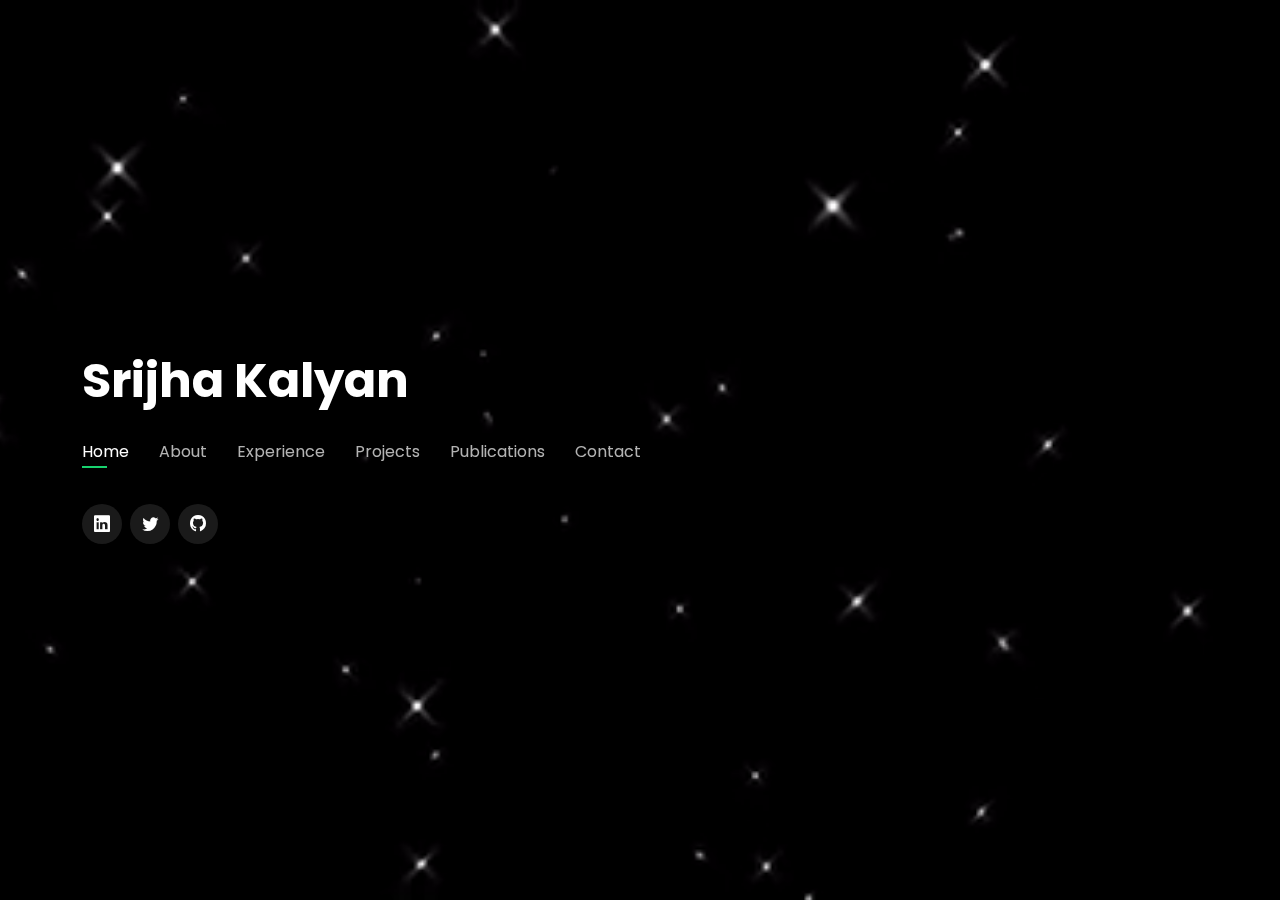
==== index.html @ 7ed0d9ac "Update index.html" ====
<!DOCTYPE html>
<html lang="en">

<head>
  <meta charset="utf-8">
  <meta content="width=device-width, initial-scale=1.0" name="viewport">

  <title>Srijha Kalyan</title>
  <meta content="" name="description">
  <meta content="" name="keywords">

  <!-- Favicons -->
  <link href="assets/img/favicon.png" rel="icon">
  <link href="assets/img/apple-touch-icon.png" rel="apple-touch-icon">

  <!-- Google Fonts -->
  <link href="https://fonts.googleapis.com/css?family=Open+Sans:300,300i,400,400i,600,600i,700,700i|Raleway:300,300i,400,400i,500,500i,600,600i,700,700i|Poppins:300,300i,400,400i,500,500i,600,600i,700,700i" rel="stylesheet">

  <!-- Vendor CSS Files -->
  <link href="assets/vendor/bootstrap/css/bootstrap.min.css" rel="stylesheet">
  <link href="assets/vendor/bootstrap-icons/bootstrap-icons.css" rel="stylesheet">
  <link href="assets/vendor/boxicons/css/boxicons.min.css" rel="stylesheet">
  <link href="assets/vendor/glightbox/css/glightbox.min.css" rel="stylesheet">
  <link href="assets/vendor/remixicon/remixicon.css" rel="stylesheet">
  <link href="assets/vendor/swiper/swiper-bundle.min.css" rel="stylesheet">

  <!-- Template Main CSS File -->
  <link href="assets/css/style.css" rel="stylesheet">

</head>

<body>

  <!-- ======= Header ======= -->
  <header id="header">
    <div class="container">

      <h1><a href="index.html">Srijha Kalyan</a></h1>
      <!-- Uncomment below if you prefer to use an image logo -->
      <!-- <a href="index.html" class="mr-auto"><img src="assets/img/logo.png" alt="" class="img-fluid"></a> -->

      <nav id="navbar" class="navbar">
        <ul>
          <li><a class="nav-link active" href="#header">Home</a></li>
          <li><a class="nav-link" href="#about">About</a></li>
          <li><a class="nav-link" href="#resume">Experience</a></li>
          <li><a class="nav-link" href="#portfolio">Projects</a></li>
	  <li><a class="nav-link" href="#research">Publications</a></li>
          <li><a class="nav-link" href="#contact">Contact</a></li>
        </ul>
        <i class="bi bi-list mobile-nav-toggle"></i>
      </nav><!-- .navbar -->

      <div class="social-links">
        <a href="https://www.linkedin.com/in/srijha-kalyan/" class="linkedin"><i class="bi bi-linkedin"></i></a>
        <a href="https://twitter.com/SrijhaKalyan" class="twitter"><i class="bi bi-twitter"></i></a>
        <a href="https://github.com/Srijha09" class="github"><i class="bi bi-github"></i></a>
        
      </div>

    </div>
  </header><!-- End Header -->

  <!-- ======= About Section ======= -->
  <section id="about" class="about">

    <!-- ======= About Me ======= -->
    <div class="about-me container">

      <div class="section-title">
        <h2>About</h2>
      </div>

      <div class="row">
        <div class="col-lg-4" data-aos="fade-right">
          <img src="assets/img/me.jpeg" class="img-fluid" alt="">
        </div>
        <div class="col-lg-8 pt-4 pt-lg-0 content" data-aos="fade-left">
          <p class="fst-italic">
          <p>
	    With a Master's degree in Computer Science from Northeastern University and over 2 years of professional experience, I am a dedicated Machine Learning Engineer driven by a passion for leveraging data science and artificial intelligence to solve real-world challenges. My expertise lies in automated machine learning (AutoML) and natural language processing (NLP), where I excel in developing and optimizing state-of-the-art models, pipelines, and workflows tailored to diverse sectors.
	 </p>
	
	 <p>
	    Specializing in optimizing model performance and tuning neural networks, I have successfully improved model accuracy and training speed, accelerating data science efficiency by implementing advanced ML techniques and leveraging distributed training systems. My experience spans end-to-end ML pipeline optimization and real-time deployment, particularly for Kerberos attack detection.
	 </p>
	
	 <p>
	    Throughout my career, I have consistently demonstrated a commitment to innovation and excellence. By transforming complex data into actionable insights, I aim to enhance decision-making processes, streamline operations, and drive meaningful progress.
	 </p>

          <br>
          <br>
          <div class='about-btns' >
						
            <a href='https://drive.google.com/file/d/1SF-TT8bvurwHuDilALsE3QMY0TeVjxkb/view?usp=sharing' class='btn-custom btn-color' >
              Download Resume
            </a>
            
          </div>
        </div>
      </div>

    </div><!-- End About Me -->

<div class="skills container">
    <div class="section-title">
        <h2>Skills</h2>
    </div>
	 <p><b>Data Analysis, Visualization & Statistics:</b> 	Python (NumPy, Pandas, Scikit-learn, SciPy, matplotlib, Seaborn, Plotly), R, Oracle SQL Databases, MS SQL, Tableau, Power BI, NoSQL, Spark (PySpark, MapReduce, Hadoop)</p>
	 <p><b>Deep Learning Frameworks:</b> PyTorch, TensorFlow, Hugging Face Transformers, MLOps, Spacy, NLTK, OpenCV </p>
         <p><b>Big Data Technologies:</b> Spark (PySpark, Hadoop, MapReduce), Databricks </p>
         <p><b>Machine Learning & Deep Learning:</b> Time Series, Machine learning algorithms for Classification (KNN, Naïve Bayes), Regression (Linear, Decision Trees, Logistic), K-means Clustering, neural networks </p>
   </div>
<div class="certifications container">
    <div class="certifications-title">
        <h2>Certifications</h2>
    </div>
	 <p><b>Google Cloud Practitioner Machine Learning Certification</b> </p>
	 <p><b>AWS-Cloud Practitioner</b></p>
   </div>
    

</section><!-- End About Section -->

  <!-- ======= Resume Section ======= -->
  <section id="resume" class="resume">
    <div class="container">

      <div class="section-title">
        <h2>Education & Experience</h2>
      </div>

      <div class="row">
        <div class="col-lg-6">
          <h3 class="resume-title">Education</h3>
          <div class="resume-item">
            <h4>Master of Science &amp; Computer Science</h4>
            <h5>2021 - 2023</h5>
            <p><em>Northeastern University, Khoury College of Computer Science, Boston, MA</em></p>
            <p></p>
          </div>
          <div class="resume-item">
            <h4>Bachelor of Technology &amp; Computer Science and Engineering</h4>
            <h5>2016 - 2020</h5>
            <p><em>Amrita Vishwa Vidyapeetham,Tamilnadu, India</em></p>
          </div>
          <h3 class="resume-title">Volunteering</h3>
          <div class="resume-item">
            <h4>Delivery and Quality Assurance(DQA) Team</h4>
            <h5>2021 - Present</h5>
            <p><em>Statistics without Borders, USA</em></p>
            <p>Volunteering as a DQA Analyst for Auditing Statistical Projects and Data Science Projects</p>
          </div>
        </div>
        <div class="col-lg-6">
          <h3 class="resume-title">Professional Experience</h3>
	   <div class="resume-item">
            <h4>Machine Learning Engineer</h4>
            <h5>Dec 2023 - Present</h5>
            <p><em> Narwal Inc, Ohio </em></p>
            <p>
            <ul>
	      <li> For Proctor and Gamble, I automated Kerberos attack detection by integrating MLFlow in Databricks, reducing manual work by 5 hours per case, and developed ETL pipelines to process over 4.3 million Active Directory event logs from Azure Data Lake Storage. I utilized supervised and unsupervised learning techniques, achieving a 96% AUC-ROC score, and delivered insights through 12 interactive dashboards, reducing false positive rates by 22%.
		   For Ingenovis Health, I implemented a machine learning model performance monitoring and retraining framework, improving prediction accuracy and reducing performance degradation by 15%, while optimizing the ML pipeline for a 30% increase in efficiency and scalability, successfully deploying and maintaining multiple models in production. </li>
            </ul>
	       <p><b> Technologies Used:</b>  Python, PySpark, SQL, Databricks, MLOps, AutoML, AWS Sagemaker, HuggingFace, matplotlib, pandas, scikit-learn </p>
            </p>
          </div>
	   <div class="resume-item">
            <h4>Data Scientist</h4>
            <h5>Jul 2022 - Dec 2022</h5>
            <p><em> Reboot Rx, Boston MA </em></p>
            <p>
            <ul>
	      <li> Developed data pipelines, built dashboards, and collaborated with cross-functional biomedical teams, significantly enhancing the BERT pipeline model's performance and conducted a comparison study of biomedical BERT models, leading to the identification of the best-performing model with an F1 score of 77%. </li>
            </ul>
	       <p><b> Technologies Used:</b>  Pandas, scikit-learn, Pytorch Huggingface, NLTK </p>
            </p>
          </div>
          <div class="resume-item">
            <h4>Machine Learning Researcher</h4>
            <h5>Aug 2020- Aug 2021</h5>
            <p><em>Peregrine Cancercure Technologies </em></p>
            <p>
            <ul>
              <li>Enhanced data extraction from published articles by 31% using Named Entity Recognition, boosted adverse event reaction detection efficiency to 83% with large language models (LLMs), and optimized product feedback analysis with an 89% efficiency in categorizing product types through a multi-label classification pipeline.</li>
            </ul>
	       <p><b> Technologies Used:</b>  Pandas, scikit-learn, Pytorch, Huggingface, NLTK, spaCy </p>
            </p>
          </div>
          <div class="resume-item">
            <h4>Lead Machine Learning Engineer</h4>
            <h5>Sept 2019 - Mar 2020</h5>
            <p><em> Omdena Inc, New York </em></p>
            <p>
            <ul>
              <li>Led a global team of 15 data scientists in web scraping and cleaning ~1M cybercrime chat logs using Python, performed data cleaning with word tokenization, stemming, and lemmatization, and spearheaded the detection of online abuse crimes with word embeddings and LSTM models, achieving a 12% model loss, while effectively communicating insights to stakeholders.</li>
            </ul>
	      <p><b> Technologies Used:</b>  Pandas, scikit-learn, Pytorch, NLTK, matplotlib, seaborn </p>
            </p>
          </div>
          <div class="resume-item">
            <h4>Data Science Intern</h4>
            <h5>Apr 2019 - July 2019</h5>
            <p><em>Sierra ODC Private Ltd, India </em></p>
            <p>
            <ul>
              <li>Performed statistical analysis on electricity data to inform energy management strategies, enhancing predictive accuracy for consumption by 15% using time-series models (ARIMA, Prophet, LSTMs), and spearheaded an automated solar power generation forecast pipeline with a Streamlit-powered dashboard, reducing report generation time by 80% and optimizing operational efficiency.</li>
            </ul>
	      <p><b> Technologies Used:</b>  Pandas, scikit-learn, Prophet, ARIMA, scipy, Flask, Heroku </p>
            </p>
          </div>
        </div>
      </div>

    </div>
  </section><!-- End Resume Section -->
  <style>
	.portfolio-wrap img {
	    width: 100%; /* Ensures that the image takes up the full width of its container */
	    height: 250px; /* Sets a consistent height for all images */
	    object-fit: cover; /* Ensures the image maintains its aspect ratio and doesn't stretch */
	}
   </style>

  <!-- ======= Portfolio Section ======= -->
  <section id="portfolio" class="portfolio">
    <div class="container">

      <div class="section-title">
        <h2>Projects</h2>
      </div>

      <div class="row">
        <div class="col-lg-12 d-flex justify-content-center">
          <ul id="portfolio-flters">
            <li data-filter="*" class="filter-active">All</li>
	    <li data-filter=".filter-app">Data Science</li>
	    <li data-filter=".filter-nlp">NLP</li>
	    <li data-filter=".filter-llm">LLM</li>
	    <li data-filter=".filter-cv">Computer Vision</li>
          </ul>
        </div>
      </div>

      <div class="row portfolio-container">
	<div class="col-lg-4 col-md-6 portfolio-item filter-llm">
          <div class="portfolio-wrap">
            <img src="assets/img/portfolio/llm.png" class="img-fluid" alt="">
	    <a href="https://github.com/Srijha09/Multimodel_LLM_Document_Bot">
            <div class="portfolio-info">
             <h4>ADVANCED MULTIMODEL DOCUMENT BOT USING LLMS</h4>
              <!-- <div class="portfolio-links">
                <a href="assets/img/portfolio/llm.png" data-gallery="portfolioGallery" class="portfolio-lightbox" title="Advanced Multimodel multilingual Bot using Mistral AI and LLama2"><i class="bx bx-plus"></i></a>
                <a href="https://github.com/Srijha09/Multimodel_LLM_Document_Bot" data-gallery="portfolioDetailsGallery" data-glightbox="type: external" class="portfolio-details-lightbox" title="Portfolio Details"><i class="bx bx-link"></i></a>
              </div> -->
            </div>
          </div>
        </div>

       <div class="col-lg-4 col-md-6 portfolio-item filter-app">
          <div class="portfolio-wrap">
            <img src="assets/spark.png" class="img-fluid" alt="">
	    <a href="https://github.com/Srijha09/StackOverflow-Data-Analysis-using-Distributed-K-means-clustering">
            <div class="portfolio-info">
             <h4>STACKOVERFLOW DATA ANALYSIS USING DISTRIBUTED COMPUTING</h4>
              <!-- <div class="portfolio-links">
                <a href="assets/spark.png" data-gallery="portfolioGallery" class="portfolio-lightbox" title="Stackoverflow Data Analysis"><i class="bx bx-plus"></i></a>
                <a href="https://github.com/Srijha09/StackOverflow-Data-Analysis-using-Distributed-K-means-clustering" data-gallery="portfolioDetailsGallery" data-glightbox="type: external" class="portfolio-details-lightbox" title="Portfolio Details"><i class="bx bx-link"></i></a>
              </div> -->
            </div>
          </div>
        </div>

      <div class="row portfolio-container">
	<div class="col-lg-4 col-md-6 portfolio-item filter-app">
          <div class="portfolio-wrap">
            <img src="assets/img/portfolio/1627106109001.png" class="img-fluid" alt="">
	    <a href="https://github.com/Srijha09/A-B-Testing-on-Online-Grocery-Store">
            <div class="portfolio-info">
             <h4>A/B TESTING ON E-COMMERCE WEBSITE</h4>
              <!-- <div class="portfolio-links">
                <a href="assets/img/portfolio/1627106109001.png" data-gallery="portfolioGallery" class="portfolio-lightbox" title="A/B Testing on E-commerce Website"><i class="bx bx-plus"></i></a>
                <a href="https://github.com/Srijha09/A-B-Testing-on-Online-Grocery-Store" data-gallery="portfolioDetailsGallery" data-glightbox="type: external" class="portfolio-details-lightbox" title="Portfolio Details"><i class="bx bx-link"></i></a>
              </div> -->
            </div>
          </div>
        </div>

	<div class="row portfolio-container">
	<div class="col-lg-4 col-md-6 portfolio-item filter-app">
          <div class="portfolio-wrap">
            <img src="assets/time_series.png" class="img-fluid" alt="">
	    <a href="https://github.com/Srijha09/A-B-Testing-on-Online-Grocery-Store">
            <div class="portfolio-info">
             <h4>CROP YIELD PREDICTION USING TIME SERIES ANALYSIS</h4>
              <!-- <div class="portfolio-links">
                <a href="assets/time_series.png" data-gallery="portfolioGallery" class="portfolio-lightbox" title="Crop Yield Prediction using Time-series"><i class="bx bx-plus"></i></a>
                <a href="https://github.com/Srijha09/Predicting-Crop-Yield-with-Time-Series-forecasting" data-gallery="portfolioDetailsGallery" data-glightbox="type: external" class="portfolio-details-lightbox" title="Portfolio Details"><i class="bx bx-link"></i></a>
              </div> -->
            </div>
          </div>
        </div>      

	<div class="col-lg-4 col-md-6 portfolio-item filter-nlp">
          <div class="portfolio-wrap">
            <img src="assets/img/portfolio/portfolio-02.jpg" class="img-fluid" alt="">
	    <a href="https://github.com/Srijha09/Resume-Extraction-Tool">
            <div class="portfolio-info">
             <h4>RESUME EXTRACTION TOOL</h4>
              <!-- <div class="portfolio-links">
                <a href="assets/img/portfolio/portfolio-02.jpg" data-gallery="portfolioGallery" class="portfolio-lightbox" title="Resume extraction tool"><i class="bx bx-plus"></i></a>
                <a href="https://github.com/Srijha09/Resume-Extraction-Tool" data-gallery="portfolioDetailsGallery" data-glightbox="type: external" class="portfolio-details-lightbox" title="Portfolio Details"><i class="bx bx-link"></i></a>
              </div> -->
            </div>
          </div>
        </div>

	<div class="col-lg-4 col-md-6 portfolio-item filter-cv">
          <div class="portfolio-wrap">
            <img src="assets/img/portfolio/portfolio-03.jpg" class="img-fluid" alt="">
	    <a href="https://github.com/Srijha09/Brain_Tumor_Detection_CNN">
            <div class="portfolio-info">
             <h4>BRAIN TUMOR DETECTION</h4>
              <!-- <div class="portfolio-links">
                <a href="assets/img/portfolio/portfolio-03.jpg" data-gallery="portfolioGallery" class="portfolio-lightbox" title="Brain tumor detection"><i class="bx bx-plus"></i></a>
                <a href="https://github.com/Srijha09/Brain_Tumor_Detection_CNN" data-gallery="portfolioDetailsGallery" data-glightbox="type: external" class="portfolio-details-lightbox" title="Portfolio Details"><i class="bx bx-link"></i></a>
              </div> -->
            </div>
          </div>
        </div>
	      
        <div class="col-lg-4 col-md-6 portfolio-item filter-nlp">
          <div class="portfolio-wrap">
            <img src="assets/img/speech.png" class="img-fluid" alt="">
	    <a href="https://github.com/Srijha09/Emotion-Detection-from-speech">
            <div class="portfolio-info">
             <h4>SPEECH EMOTION RECOGNITION</h4>
              <!-- <div class="portfolio-links">
                <a href="assets/img/speech.png" data-gallery="portfolioGallery" class="portfolio-lightbox" title="Rhythmify"><i class="bx bx-plus"></i></a>
                <a href="https://github.com/Srijha09/Emotion-Detection-from-speech" data-gallery="portfolioDetailsGallery" data-glightbox="type: external" class="portfolio-details-lightbox" title="Portfolio Details"><i class="bx bx-link"></i></a>
              </div> -->
            </div>
          </div>
        </div>

        <div class="col-lg-4 col-md-6 portfolio-item filter-app">
          <div class="portfolio-wrap">
            <img src="assets/img/portfolio/portfolio-1.jpg" class="img-fluid" alt="">
            <a href="https://github.com/Srijha09/Rhythmify">
            <div class="portfolio-info">
              <h4>RHYTHMIFY</h4>
              <p>Spotify Recommendation Systema and Music Analytics</p>
              <!-- <div class="portfolio-links">
                <a href="assets/img/portfolio/portfolio-1.jpg" data-gallery="portfolioGallery" class="portfolio-lightbox" title="Rhythmify"><i class="bx bx-plus"></i></a>
                <a href="https://github.com/Srijha09/Rhythmify" data-gallery="portfolioDetailsGallery" data-glightbox="type: external" class="portfolio-details-lightbox" title="Portfolio Details"><i class="bx bx-link"></i></a>
              </div> -->
            </div>
          </div>
        </div>

        <div class="col-lg-4 col-md-6 portfolio-item filter-app">
          <div class="portfolio-wrap">
            <img src="assets/img/portfolio/portfolio-2.jpg" class="img-fluid" alt="">
            <a href="https://github.com/Srijha09/Covid19-Streamlit-Dash">
            <div class="portfolio-info">
              <h4>COVID-19 DASHBOARD</h4>
              <p>Streamlit-based Web Application that analyzes cases of Covid-19 around the world  </p>
              <!-- <div class="portfolio-links">
                <a href="assets/img/portfolio/portfolio-2.jpg" data-gallery="portfolioGallery" class="portfolio-lightbox" title="Web 3"><i class="bx bx-plus"></i></a>
                <a href="portfolio-details.html" data-gallery="portfolioDetailsGallery" data-glightbox="type: external" class="portfolio-details-lightbox" title="Portfolio Details"><i class="bx bx-link"></i></a>
              </div> -->
            </div>
          </div>
        </div>

        <div class="col-lg-4 col-md-6 portfolio-item filter-nlp">
          <div class="portfolio-wrap">
            <img src="assets/img/portfolio/portfolio-3.jpg" class="img-fluid" alt="">
            <div class="portfolio-info">
              <h4>CLINICAL IE</h4>
              <p>Information extraction of adverse event reactions from pharmaceutical products used by patients, using Spacy and Scispacy</p>
              <!-- <div class="portfolio-links">
                <a href="assets/img/portfolio/portfolio-3.jpg" data-gallery="portfolioGallery" class="portfolio-lightbox" title="App 2"><i class="bx bx-plus"></i></a>
                <a href="portfolio-details.html" data-gallery="portfolioDetailsGallery" data-glightbox="type: external" class="portfolio-details-lightbox" title="Portfolio Details"><i class="bx bx-link"></i></a>
              </div> -->
            </div>
          </div>
        </div>

        <div class="col-lg-4 col-md-6 portfolio-item filter-nlp">
          <div class="portfolio-wrap">
            <img src="assets/img/portfolio/portfolio-4.jpg" class="img-fluid" alt="">
            <a href="https://github.com/Srijha09/Detecting-Depression-with-a-Flask-Application">
            <div class="portfolio-info">
              <h4>DEPRESSION DETECTION</h4>
              <p>Detecting depression from interview transcripts using LSTMs and transformers</p>
              <!-- <div class="portfolio-links">
                <a href="assets/img/portfolio/portfolio-4.jpg" data-gallery="portfolioGallery" class="portfolio-lightbox" title="Card 2"><i class="bx bx-plus"></i></a>
                <a href="portfolio-details.html" data-gallery="portfolioDetailsGallery" data-glightbox="type: external" class="portfolio-details-lightbox" title="Portfolio Details"><i class="bx bx-link"></i></a>
              </div> -->
            </div>
          </div>
        </div>

      </div>

    </div>
  </section><!-- End Portfolio Section -->

  <style>
	.research-content {
	  display: flex;
	  flex-direction: column;
	  gap: 40px; /* Adds spacing between each research paper */
	}
	
	.research-item {
	  display: flex;
	  flex-direction: row;
	  align-items: flex-start;
	  gap: 20px; /* Adds spacing between image and description */
	}
	
	.research-image {
	  flex: 1;
	  max-width: 100%; /* Prevents the image from being too large */
	}
	
	.research-image img {
	  width: 400px; /* Set a fixed width for the image */
	  height: 250px; /* Set a fixed height for the image */
	  object-fit: cover; /* Ensures the image doesn't stretch */
	}
	
	.research-description {
	  flex: 2;
	}
	
	.img-fluid {
	  max-width: 100%;
	  height: auto;
	}
	
	.section-title h2 {
	  margin-bottom: 30px; /* Adds some margin under the title */
	}
	
	.research-description h4 {
	  font-size: 1.5em;
	  margin-bottom: 10px;
	}
	
	.research-description p {
	  font-size: 1em;
	}
	
	@media (max-width: 768px) {
	  .research-item {
	    flex-direction: column;
	  }
	
	  .research-image img {
	    width: 100%;
	    height: auto;
	  }
	}
</style>
  <!-- ======= Publication Section ======= -->
 <section id="research" class="research">
  <div class="container">
    <div class="section-title">
      <h2>Publications</h2>
    </div>

    <div class="research-content">
      <!-- Research Paper 1 -->
      <div class="research-item">
	<div class="research-image">
	 <a href="https://link.springer.com/chapter/10.1007/978-981-16-0878-0_40">
	  <img src="assets/depression.png" class="img-fluid" alt="">
	 </a>
	</div>
	<div class="research-description">
	  <h4>DEPRESSION DETECTION USING TRANSFER LEARNING</h4>
	  <p>The chapter "Distress-Level Detection Using Deep Learning and Transfer Learning Methods" presents a thorough approach to identifying depression levels by analyzing interview transcripts. The authors implement deep learning models like ELMo, ULMFit, and BERT, which are large language models (LLMs) enhanced with transfer learning techniques. Their primary focus is on predicting depression severity using the textual components of the DAIC-WOZ dataset, which also includes audio and video data. To improve the model’s performance, they deploy an ensemble learning technique. Furthermore, they developed a user-friendly web application where individuals can input text and receive predictions about their distress level. This work showcases the effectiveness of LLMs and transfer learning in mental health applications, offering a scalable, text-based solution to predict depression severity.</p>
	</div>
      </div>

      <!-- Research Paper 2 -->
      <div class="research-item">
	<div class="research-image">
          <a href="https://link.springer.com/chapter/10.1007/978-981-15-9019-1_1">
	    <img src="assets/fraud.jpg" class="img-fluid" alt="">
	  </a>
	</div>
	<div class="research-description">
	  <h4>FRAUDULENT DETECTION IN HEALTHCARE INSURANCE USING HYBRID MACHINE LEARNING APPROACH</h4>
	  <p>The paper "Fraudulent Detection in Healthcare Insurance" outlines a machine-learning approach to detect fraudulent healthcare claims using a publicly available Medicare dataset. The tasks include classifying providers as fraudulent or non-fraudulent, addressing class imbalance with Synthetic Minority Over-sampling Technique (SMOTE), and implementing a hybrid clustering and classification model. Additionally, several machine learning algorithms are tested to identify the most efficient approach for fraud detection.</p>
	</div>
      </div>

    </div>
  </div>
</section><!-- End Publication Section -->

  <!-- ======= Contact Section ======= -->
  <section id="contact" class="contact">
    <div class="container">

      <div class="section-title">
        <h2>Contact</h2>
        <p>Contact Me</p>
      </div>

      <div class="row mt-2">

        <div class="col-md-6 mt-4 mt-md-0 d-flex align-items-stretch">
          <div class="info-box">
            <i class="bx bx-share-alt"></i>
            <h3>Social Profiles</h3>
            <div class="social-links">
              <a href="https://www.linkedin.com/in/srijha-kalyan/" class="linkedin"><i class="bi bi-linkedin"></i></a>
              <a href="https://twitter.com/SrijhaKalyan" class="twitter"><i class="bi bi-twitter"></i></a>
              <a href="https://github.com/Srijha09" class="github"><i class="bi bi-github"></i></a>
            </div>
          </div>
        </div>

        <div class="col-md-6 mt-4 mt-md-0 d-flex align-items-stretch">
          <div class="info-box">
            <i class="bx bx-envelope"></i>
            <h3>Email Me</h3>
            <p>kalyansrijha@gmail.com</p>
          </div>
        </div>
      </div>

      <form action="forms/contact.php" method="post" role="form" class="php-email-form mt-4">
        <div class="row">
          <div class="col-md-6 form-group">
            <input type="text" name="name" class="form-control" id="name" placeholder="Your Name" required>
          </div>
          <div class="col-md-6 form-group mt-3 mt-md-0">
            <input type="email" class="form-control" name="email" id="email" placeholder="Your Email" required>
          </div>
        </div>
        <div class="form-group mt-3">
          <input type="text" class="form-control" name="subject" id="subject" placeholder="Subject" required>
        </div>
        <div class="form-group mt-3">
          <textarea class="form-control" name="message" rows="5" placeholder="Message" required></textarea>
        </div>
        <div class="my-3">
          <div class="loading">Loading</div>
          <div class="error-message"></div>
          <div class="sent-message">Your message has been sent. Thank you!</div>
        </div>
        <div class="text-center"><button type="submit">Send Message</button></div>
      </form>

    </div>
  </section><!-- End Contact Section -->


  <!-- Vendor JS Files -->
  <script src="assets/vendor/bootstrap/js/bootstrap.bundle.min.js"></script>
  <script src="assets/vendor/glightbox/js/glightbox.min.js"></script>
  <script src="assets/vendor/isotope-layout/isotope.pkgd.min.js"></script>
  <script src="assets/vendor/php-email-form/validate.js"></script>
  <script src="assets/vendor/purecounter/purecounter.js"></script>
  <script src="assets/vendor/swiper/swiper-bundle.min.js"></script>
  <script src="assets/vendor/waypoints/noframework.waypoints.js"></script>

  <!-- Template Main JS File -->
  <script src="assets/js/main.js"></script>

</body>

</html>
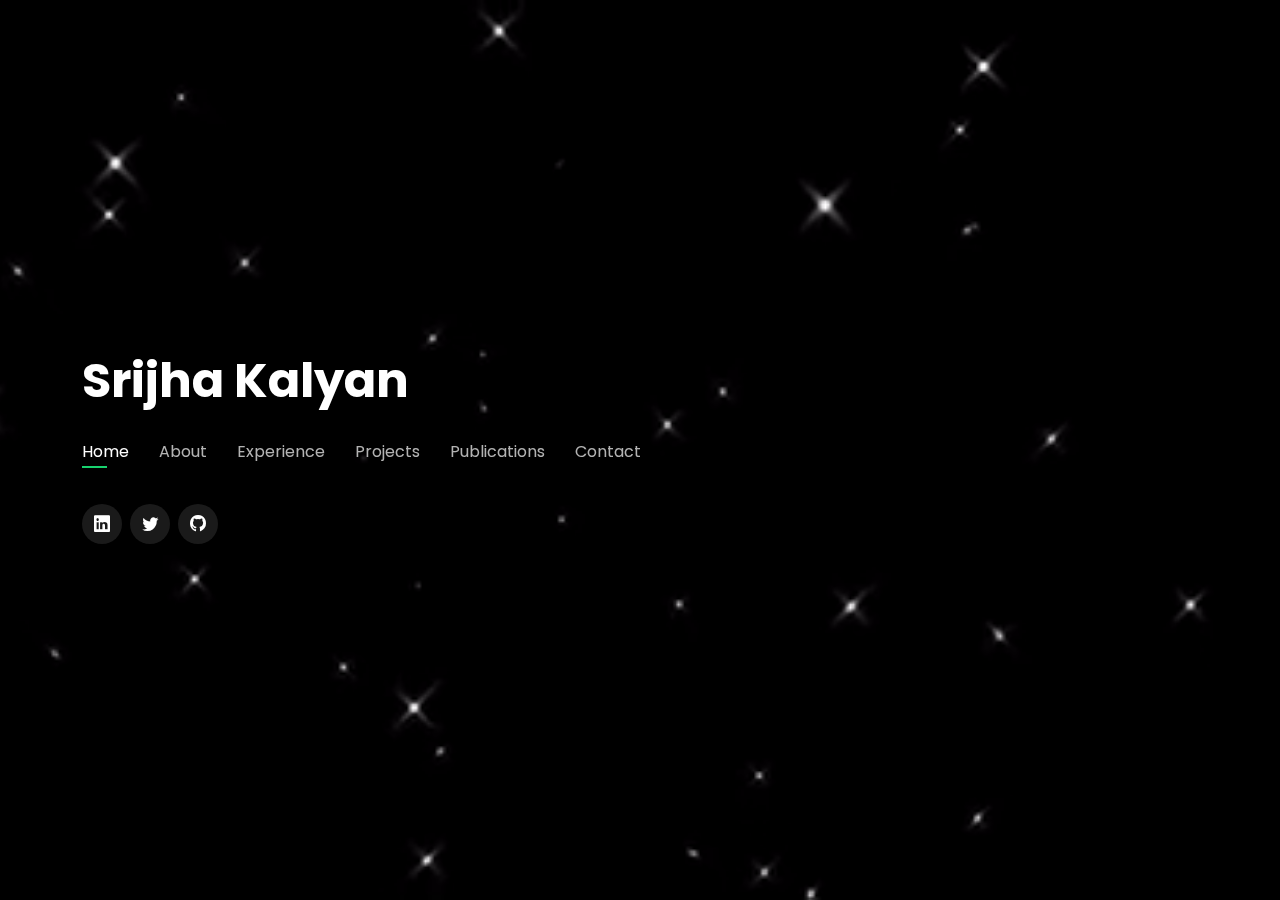
==== commit 461f45c2: "Update index.html" ====
--- a/index.html
+++ b/index.html
@@ -113,7 +113,7 @@
          <p><b>Machine Learning & Deep Learning:</b> Time Series, Machine learning algorithms for Classification (KNN, Naïve Bayes), Regression (Linear, Decision Trees, Logistic), K-means Clustering, neural networks </p>
    </div>
 <div class="certifications container">
-    <div class="certifications-title">
+    <div class="section-title">
         <h2>Certifications</h2>
     </div>
 	 <p><b>Google Cloud Practitioner Machine Learning Certification</b> </p>
@@ -291,6 +291,21 @@
 	<div class="row portfolio-container">
 	<div class="col-lg-4 col-md-6 portfolio-item filter-app">
           <div class="portfolio-wrap">
+            <img src="assets/credit_risk_analysis.jpg" class="img-fluid" alt="">
+	    <a href="https://github.com/Srijha09/Credit-Risk-Analysis">
+            <div class="portfolio-info">
+             <h4>Credit Risk Analysis</h4>
+              <!-- <div class="portfolio-links">
+                <a href="assets/credit_risk_analysis.jpg" data-gallery="portfolioGallery" class="portfolio-lightbox" title="Credit Risk Analysis"><i class="bx bx-plus"></i></a>
+                <a href="https://github.com/Srijha09/Credit-Risk-Analysis" data-gallery="portfolioDetailsGallery" data-glightbox="type: external" class="portfolio-details-lightbox" title="Portfolio Details"><i class="bx bx-link"></i></a>
+              </div> -->
+            </div>
+          </div>
+        </div>
+
+	<div class="row portfolio-container">
+	<div class="col-lg-4 col-md-6 portfolio-item filter-app">
+          <div class="portfolio-wrap">
             <img src="assets/time_series.png" class="img-fluid" alt="">
 	    <a href="https://github.com/Srijha09/A-B-Testing-on-Online-Grocery-Store">
             <div class="portfolio-info">
@@ -324,7 +339,7 @@
             <div class="portfolio-info">
              <h4>BRAIN TUMOR DETECTION</h4>
               <!-- <div class="portfolio-links">
-                <a href="assets/img/portfolio/portfolio-03.jpg" data-gallery="portfolioGallery" class="portfolio-lightbox" title="Brain tumor detection"><i class="bx bx-plus"></i></a>
+                <a href="assets/brain_tumor.png" data-gallery="portfolioGallery" class="portfolio-lightbox" title="Brain tumor detection"><i class="bx bx-plus"></i></a>
                 <a href="https://github.com/Srijha09/Brain_Tumor_Detection_CNN" data-gallery="portfolioDetailsGallery" data-glightbox="type: external" class="portfolio-details-lightbox" title="Portfolio Details"><i class="bx bx-link"></i></a>
               </div> -->
             </div>
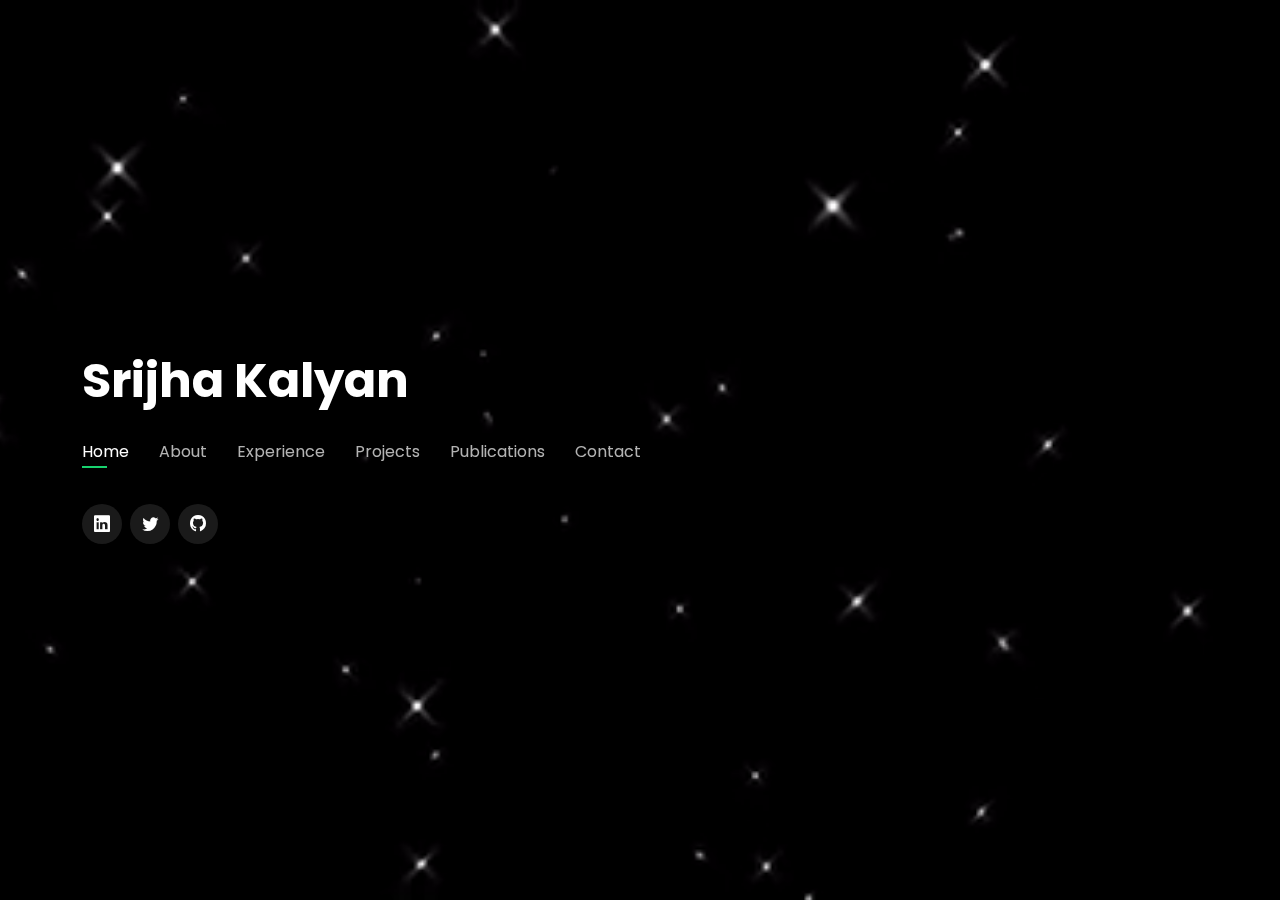
==== commit cc5aa393: "Update index.html" ====
--- a/index.html
+++ b/index.html
@@ -93,9 +93,9 @@
           <br>
           <div class='about-btns' >
 						
-            <a href='https://drive.google.com/file/d/1SF-TT8bvurwHuDilALsE3QMY0TeVjxkb/view?usp=sharing' class='btn-custom btn-color' >
-              Download Resume
-            </a>
+            <b><a href='https://drive.google.com/file/d/1YgFXkpB_cV8xhnntpvFzNocUGrw1cST5/view?usp=sharing' class='btn-custom btn-color' >
+              DOWNLOAD RESUME
+            </a></b>
             
           </div>
         </div>
@@ -161,8 +161,8 @@
             <p><em> Narwal Inc, Ohio </em></p>
             <p>
             <ul>
-	      <li> For Proctor and Gamble, I automated Kerberos attack detection by integrating MLFlow in Databricks, reducing manual work by 5 hours per case, and developed ETL pipelines to process over 4.3 million Active Directory event logs from Azure Data Lake Storage. I utilized supervised and unsupervised learning techniques, achieving a 96% AUC-ROC score, and delivered insights through 12 interactive dashboards, reducing false positive rates by 22%.
-		   For Ingenovis Health, I implemented a machine learning model performance monitoring and retraining framework, improving prediction accuracy and reducing performance degradation by 15%, while optimizing the ML pipeline for a 30% increase in efficiency and scalability, successfully deploying and maintaining multiple models in production. </li>
+	      <li> Worked on the Kerberos attack detection by integrating MLFlow in Databricks, reducing manual work by 5 hours per case, and developed ETL pipelines to process over 4.3 million Active Directory event logs from Azure Data Lake Storage. I utilized supervised and unsupervised learning techniques, achieving a 96% AUC-ROC score, and delivered insights through 12 interactive dashboards, reducing false positive rates by 22%.
+		   Implemented a machine learning model performance monitoring and retraining framework, improving prediction accuracy and reducing performance degradation by 15%, while optimizing the ML pipeline for a 30% increase in efficiency and scalability, successfully deploying and maintaining multiple models in production. </li>
             </ul>
 	       <p><b> Technologies Used:</b>  Python, PySpark, SQL, Databricks, MLOps, AutoML, AWS Sagemaker, HuggingFace, matplotlib, pandas, scikit-learn </p>
             </p>
@@ -482,8 +482,7 @@
 	  }
 	}
 </style>
-  <!-- ======= Publication Section ======= -->
- <section id="research" class="research">
+<section id="research" class="research"> <!-----Research----->
   <div class="container">
     <div class="section-title">
       <h2>Publications</h2>
@@ -493,9 +492,9 @@
       <!-- Research Paper 1 -->
       <div class="research-item">
 	<div class="research-image">
-	 <a href="https://link.springer.com/chapter/10.1007/978-981-16-0878-0_40">
-	  <img src="assets/depression.png" class="img-fluid" alt="">
-	 </a>
+	  <a href="https://link.springer.com/chapter/10.1007/978-981-16-0878-0_40">
+	    <img src="assets/depression.png" class="img-fluid" alt="Depression Detection">
+	  </a>
 	</div>
 	<div class="research-description">
 	  <h4>DEPRESSION DETECTION USING TRANSFER LEARNING</h4>
@@ -506,8 +505,8 @@
       <!-- Research Paper 2 -->
       <div class="research-item">
 	<div class="research-image">
-          <a href="https://link.springer.com/chapter/10.1007/978-981-15-9019-1_1">
-	    <img src="assets/fraud.jpg" class="img-fluid" alt="">
+	  <a href="https://link.springer.com/chapter/10.1007/978-981-15-9019-1_1">
+	    <img src="assets/fraud.jpg" class="img-fluid" alt="Fraudulent Detection">
 	  </a>
 	</div>
 	<div class="research-description">
@@ -515,11 +514,32 @@
 	  <p>The paper "Fraudulent Detection in Healthcare Insurance" outlines a machine-learning approach to detect fraudulent healthcare claims using a publicly available Medicare dataset. The tasks include classifying providers as fraudulent or non-fraudulent, addressing class imbalance with Synthetic Minority Over-sampling Technique (SMOTE), and implementing a hybrid clustering and classification model. Additionally, several machine learning algorithms are tested to identify the most efficient approach for fraud detection.</p>
 	</div>
       </div>
-
     </div>
   </div>
-</section><!-- End Publication Section -->
-
+  </section>
+  <style>
+	.research-item {
+	  display: flex;
+	  align-items: flex-start; /* Aligns items at the top */
+	  gap: 20px; /* Adds space between image and text */
+	  margin-bottom: 30px; /* Space between items */
+	}
+	
+	.research-image img {
+	  max-width: 200px; /* Consistent image width */
+	  height: auto; /* Maintain aspect ratio */
+	  object-fit: contain; /* Prevent image distortion */
+	}
+	
+	.research-description {
+	  flex: 1; /* Ensures the description takes up remaining space */
+	}
+	
+	.research-content {
+	  display: flex;
+	  flex-direction: column; /* Aligns research items vertically */
+	}
+ </style>
   <!-- ======= Contact Section ======= -->
   <section id="contact" class="contact">
     <div class="container">
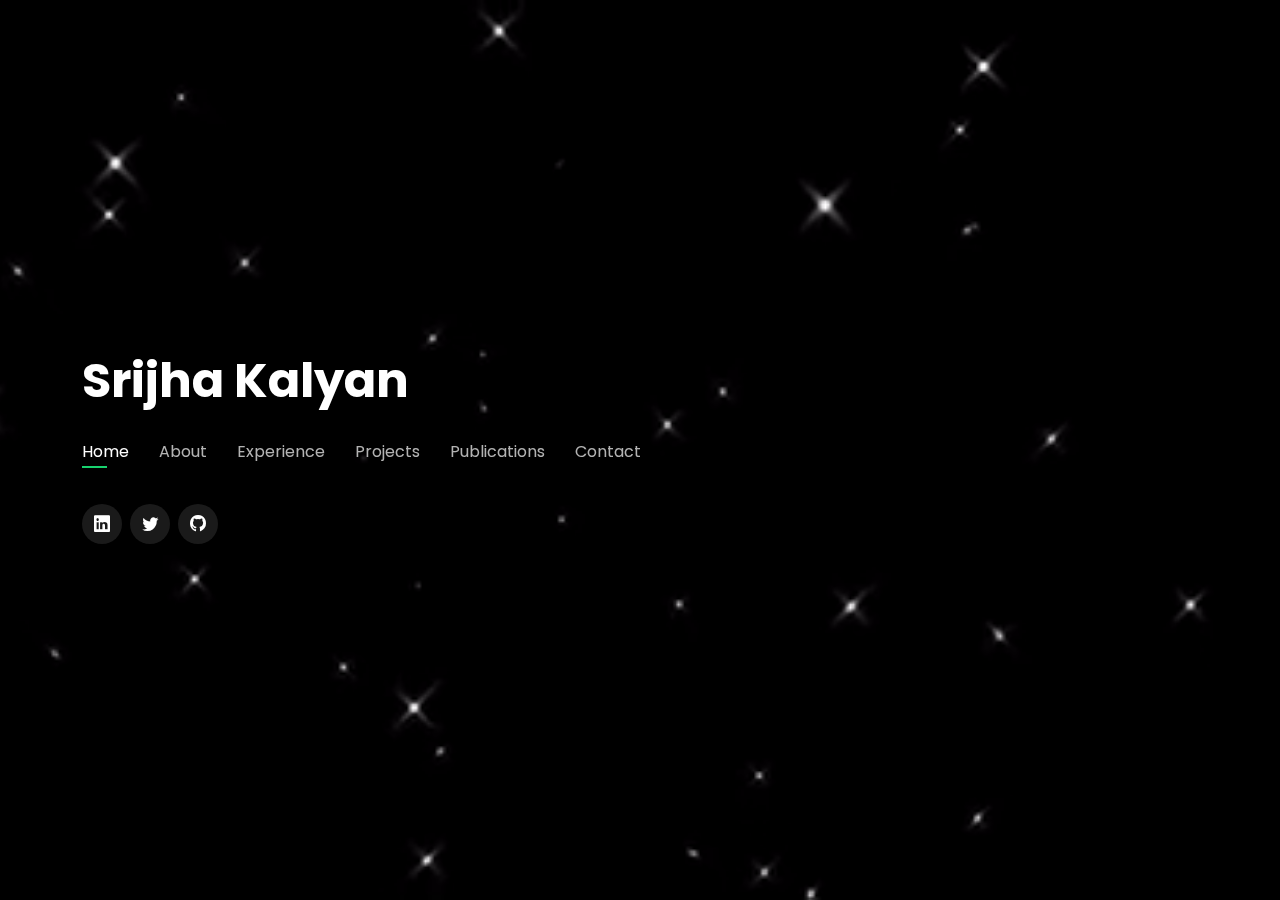
==== commit 90e09be4: "Update index.html" ====
--- a/index.html
+++ b/index.html
@@ -435,7 +435,7 @@
 	  display: flex;
 	  flex-direction: row;
 	  align-items: flex-start;
-	  gap: 20px; /* Adds spacing between image and description */
+	  gap: 10px; /* Adds spacing between image and description */
 	}
 	
 	.research-image {
@@ -444,8 +444,8 @@
 	}
 	
 	.research-image img {
-	  width: 400px; /* Set a fixed width for the image */
-	  height: 250px; /* Set a fixed height for the image */
+	  width: 500px; /* Set a fixed width for the image */
+	  height: 300px; /* Set a fixed height for the image */
 	  object-fit: cover; /* Ensures the image doesn't stretch */
 	}
 	
@@ -526,7 +526,7 @@
 	}
 	
 	.research-image img {
-	  max-width: 200px; /* Consistent image width */
+	  max-width: 400px; /* Consistent image width */
 	  height: auto; /* Maintain aspect ratio */
 	  object-fit: contain; /* Prevent image distortion */
 	}
